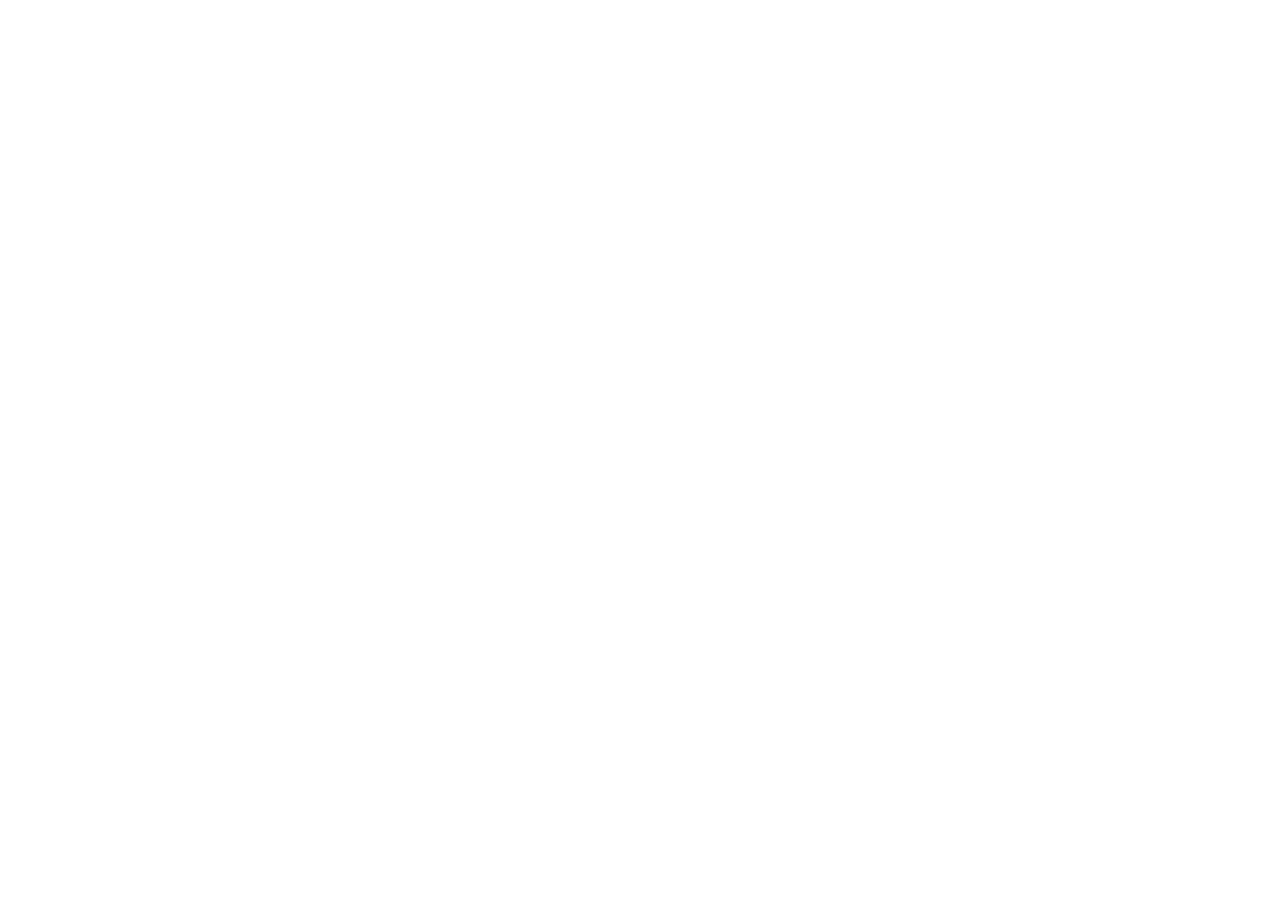
==== index.html @ 5ff6dd8a "파일 세팅" ====
<!DOCTYPE html>
<html lang="ko">
<head>
    <meta charset="UTF-8">
    <meta name="viewport" content="width=device-width, initial-scale=1.0">
    <title>회원가입</title>
</head>
<body>
    
</body>
</html>
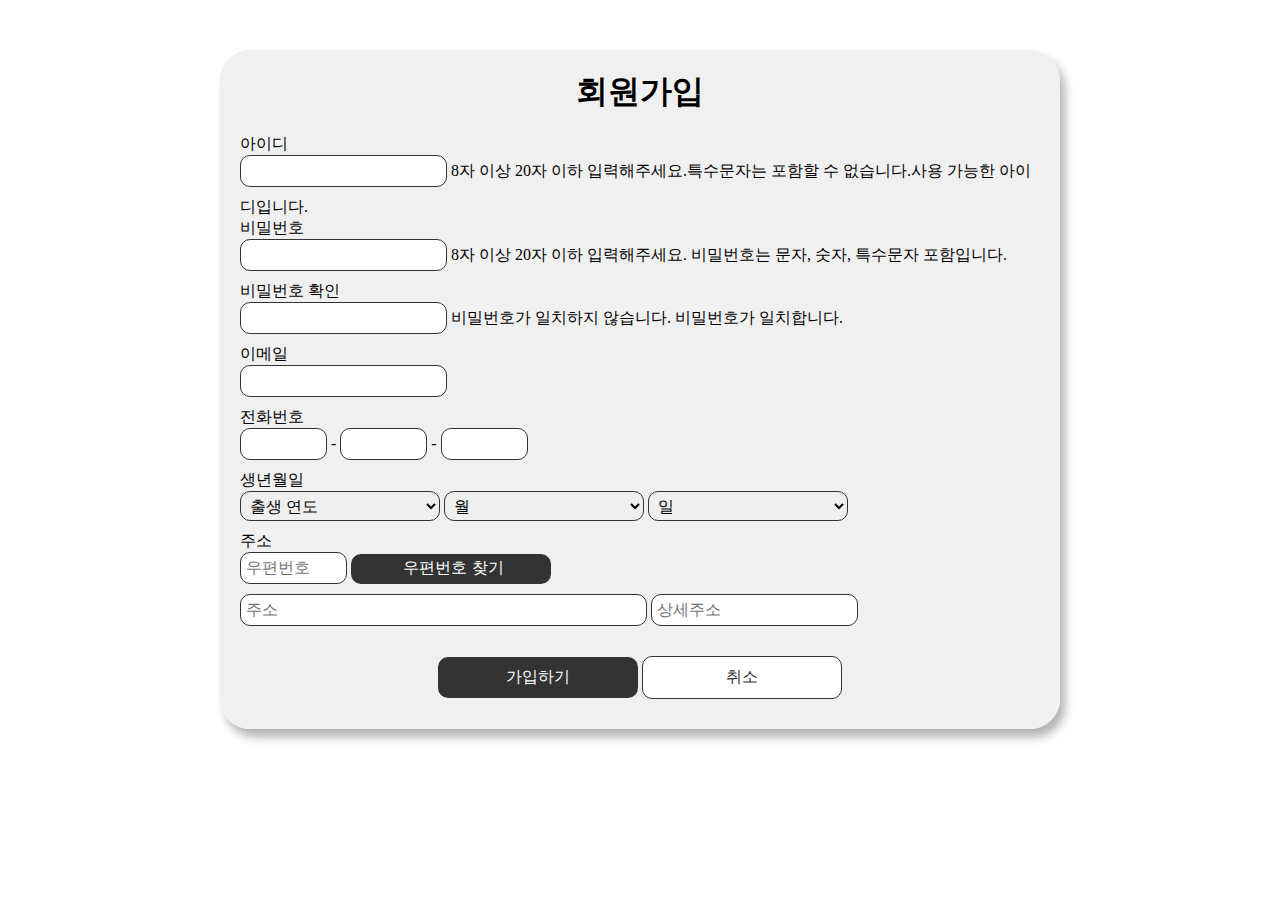
==== commit 99175a41: "회원가입 기본 틀 제작" ====
--- a/index.html
+++ b/index.html
@@ -4,8 +4,88 @@
     <meta charset="UTF-8">
     <meta name="viewport" content="width=device-width, initial-scale=1.0">
     <title>회원가입</title>
+    <link rel="stylesheet" href="resources/style.css">
 </head>
 <body>
-    
+    <div class="section">
+        <h1>회원가입</h1>
+
+        <form action="complete.html" method="post">
+            <div class="item">
+                <div class="label">
+                    <label for="item_id">아이디</label> 
+                </div>
+                <div class="input">
+                    <input type="text" id="item_id" name="item_id" maxlength="8">
+                    <span>8자 이상 20자 이하 입력해주세요.</span><span>특수문자는 포함할 수 없습니다.</span><span>사용 가능한 아이디입니다.</span>
+
+                </div>
+            </div>
+            <div class="item">
+                <div class="label">
+                    <label for="item_pw">비밀번호</label>
+                </div>
+                <div class="input">
+                    <input type="password" id="item_pw" name="item_pw">                    
+                    <span>8자 이상 20자 이하 입력해주세요.</span>
+                    <span>비밀번호는 문자, 숫자, 특수문자 포함입니다.</span>
+</div>
+            </div>
+            <div class="item">
+                <div class="label">
+                    <label for="item_pw2">비밀번호 확인</label>
+                </div>
+                <div class="input">
+                    <input type="password" id="item_pw2" name="item_pw2">
+                    <span>비밀번호가 일치하지 않습니다.</span>
+                    <span>비밀번호가 일치합니다.</span>
+
+                </div>
+            </div>
+            <div class="item">
+                <div class="label"><label for="item_email">이메일</label></div>
+                <div class="input"><input type="email" id="item_email" name="item_email"></div>
+            </div>
+            <div class="item">
+                <div class="label"><label for="item_phone1">전화번호</label></div>
+                <div class="input"><input type="tel" id="item_phone1" class="input2" name="item_phone1" maxlength="3"> - <input type="tel"  name="item_phone2"  class="input2" maxlength="4"> - <input type="tel" id="item_phone3" name="item_phone3"  class="input2" maxlength="4"></div>
+            </div>
+            <div class="item">
+                <div class="label"><label for="item_year">생년월일</label></div>
+                <div class="input">
+                    <select name="item_year" id="item_year">
+                        <option   selected disabled>출생 연도</option>
+                    </select>
+                    <select name="item_month" id="item_month">
+                        <option   selected disabled>월</option>
+                    
+                    </select>
+                    <select name="item_day" id="item_day">
+                        <option  selected disabled>일</option>
+                    </select>
+                        </div>
+            </div>
+            <div class="item">
+                <div class="label"><label for="item_address">주소</label></div>
+                <div class="input"> <input type="text" id="sample2_postcode" placeholder="우편번호">
+                    <input type="button" onclick="sample2_execDaumPostcode()" value="우편번호 찾기"  class="button" ><br>
+                    <input type="text" id="sample2_address" placeholder="주소">
+                    <input type="text" id="sample2_detailAddress" placeholder="상세주소">
+                    
+                    <!-- iOS에서는 position:fixed 버그가 있음, 적용하는 사이트에 맞게 position:absolute 등을 이용하여 top,left값 조정 필요 -->
+                    <div id="layer" style="display:none;position:fixed;overflow:hidden;z-index:1;-webkit-overflow-scrolling:touch;">
+                    <img src="//t1.daumcdn.net/postcode/resource/images/close.png" id="btnCloseLayer" style="cursor:pointer;position:absolute;right:-3px;top:-3px;z-index:1" onclick="closeDaumPostcode()" alt="닫기 버튼">
+                    </div>
+                    
+</div>
+            </div>
+            <div class="btn">
+                <input type="submit" class="button" value="가입하기">
+                <input type="reset" class="button" value="취소">
+        </div>
+        </form>
+    </div>
+    <script src="resources/signup.js"></script>
+    <script src="//t1.daumcdn.net/mapjsapi/bundle/postcode/prod/postcode.v2.js"></script>
 </body>
 </html>--- a/resources/style.css
+++ b/resources/style.css
@@ -0,0 +1,21 @@
+ *{margin:0; padding:0;}
+ body{background:#fff;}
+
+ .section{margin: 0 auto; position: relative; top:50px; background:rgba(238, 236, 236, 0.8); width:800px; border-radius: 30px; box-shadow: 5px 8px 10px rgba(0,0,0,0.3); padding:0 20px 20px 20px;}
+
+ h1{text-align: center; padding:20px 0;}
+
+ /* 기재란 기본 틀 */
+ input, select{height:30px; padding-left:5px; border-radius: 10px; font-size: 16px; width:200px; margin-bottom:10px; border:1px #333 solid;}
+
+ /* 전화번호 */
+ .input2{width:80px;}
+ /* 주소 */
+ #sample2_postcode{width:100px;}
+ #sample2_address{width:400px;}
+
+ .button{border:0; background:#333; color:white; cursor: pointer;}
+
+ .btn{ width:100%;text-align: center;  }
+ .btn input{padding:10px 0; height:auto; margin-top:20px; cursor: pointer; }
+ .btn input:nth-child(2){background:white; color:#333; border:#333 1px solid;}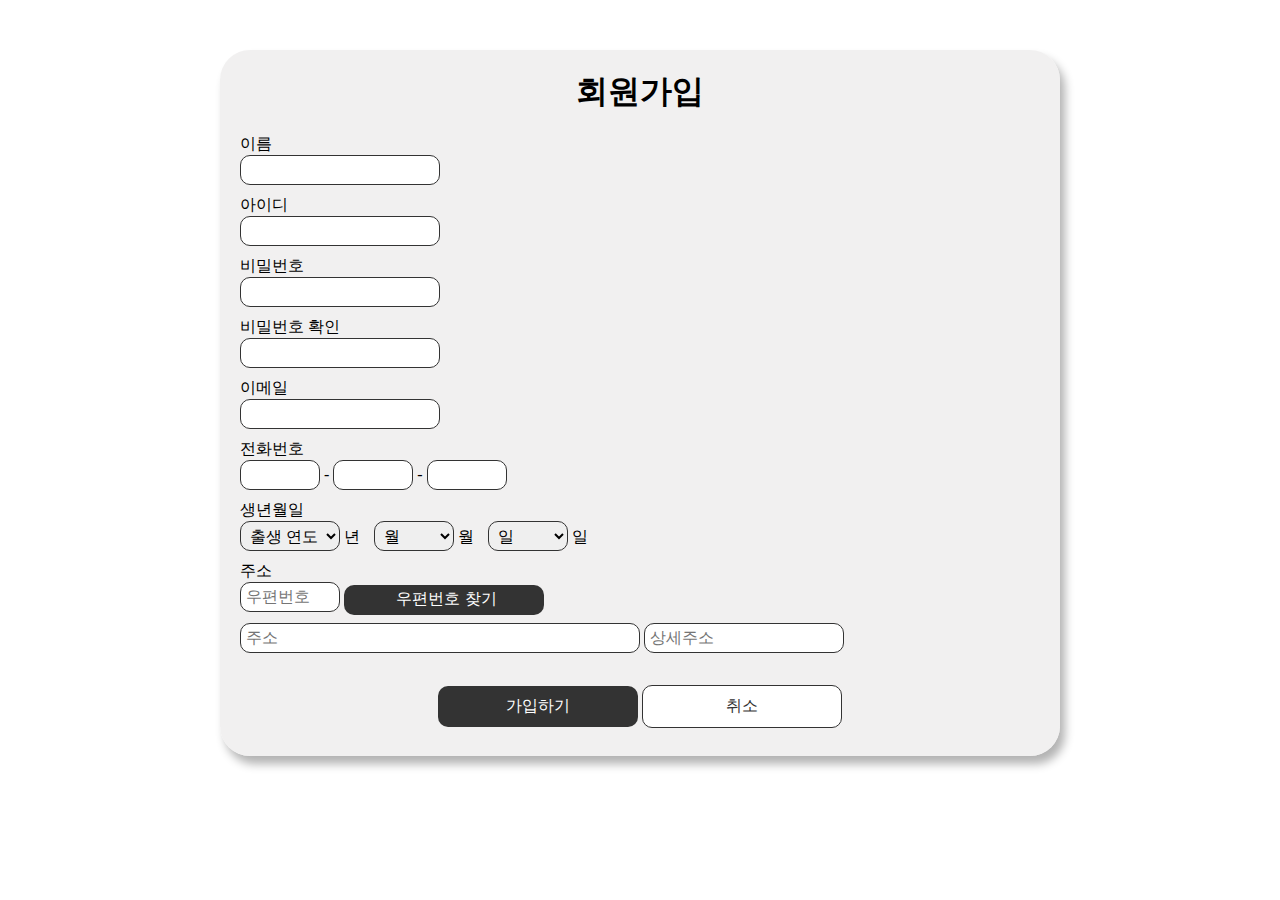
==== commit 464a86c0: "기능 추가" ====
--- a/index.html
+++ b/index.html
@@ -13,9 +13,19 @@
         <form action="complete.html" method="post">
             <div class="item">
                 <div class="label">
+                    <label for="item_name">이름</label> 
+                </div>
+                <div class="input test">
+                    <input type="text" id="item_name" name="item_name" maxlength="8">
+                    <span>한글 2자 이상 입력해주세요.</span>
+
+                </div>
+            </div>
+            <div class="item">
+                <div class="label">
                     <label for="item_id">아이디</label> 
                 </div>
-                <div class="input">
+                <div class="input test">
                     <input type="text" id="item_id" name="item_id" maxlength="8">
                     <span>8자 이상 20자 이하 입력해주세요.</span><span>특수문자는 포함할 수 없습니다.</span><span>사용 가능한 아이디입니다.</span>
 
@@ -25,7 +35,7 @@
                 <div class="label">
                     <label for="item_pw">비밀번호</label>
                 </div>
-                <div class="input">
+                <div class="input test">
                     <input type="password" id="item_pw" name="item_pw">                    
                     <span>8자 이상 20자 이하 입력해주세요.</span>
                     <span>비밀번호는 문자, 숫자, 특수문자 포함입니다.</span>
@@ -35,7 +45,7 @@
                 <div class="label">
                     <label for="item_pw2">비밀번호 확인</label>
                 </div>
-                <div class="input">
+                <div class="input test">
                     <input type="password" id="item_pw2" name="item_pw2">
                     <span>비밀번호가 일치하지 않습니다.</span>
                     <span>비밀번호가 일치합니다.</span>
@@ -53,16 +63,19 @@
             <div class="item">
                 <div class="label"><label for="item_year">생년월일</label></div>
                 <div class="input">
-                    <select name="item_year" id="item_year">
+                    <select name="item_year" class="input3"id="item_year">
                         <option   selected disabled>출생 연도</option>
-                    </select>
-                    <select name="item_month" id="item_month">
+                    </select> 
+                    <span>년</span>
+                    <select name="item_month"class="input2" id="item_month">
                         <option   selected disabled>월</option>
                     
                     </select>
-                    <select name="item_day" id="item_day">
+                    <span>월</span>
+                    <select name="item_day"class="input2" id="item_day">
                         <option  selected disabled>일</option>
                     </select>
+                    <span>일</span>
                         </div>
             </div>
             <div class="item">
--- a/resources/style.css
+++ b/resources/style.css
@@ -6,16 +6,24 @@
  h1{text-align: center; padding:20px 0;}
 
  /* 기재란 기본 틀 */
- input, select{height:30px; padding-left:5px; border-radius: 10px; font-size: 16px; width:200px; margin-bottom:10px; border:1px #333 solid;}
+ input, select{height:30px; padding-left:5px; border-radius: 10px; font-size: 16px; width:200px; margin-bottom:10px; border:1px #333 solid; box-sizing: border-box;}
+ .input.test span{display: none;}
 
- /* 전화번호 */
+ /* input크기 */
  .input2{width:80px;}
- /* 주소 */
+ .input3{width:100px;}
+
+ /* 생년월일 */
+ #item_year ~ span{padding-right:10px;}
+
+ /* 주소 */ 
  #sample2_postcode{width:100px;}
  #sample2_address{width:400px;}
 
- .button{border:0; background:#333; color:white; cursor: pointer;}
+ .button{border:0; background:#333; color:white; cursor: pointer; position:relative; top:2px; }
 
  .btn{ width:100%;text-align: center;  }
  .btn input{padding:10px 0; height:auto; margin-top:20px; cursor: pointer; }
- .btn input:nth-child(2){background:white; color:#333; border:#333 1px solid;}+ .btn input:nth-child(2){background:white; color:#333; border:#333 1px solid;}
+
+
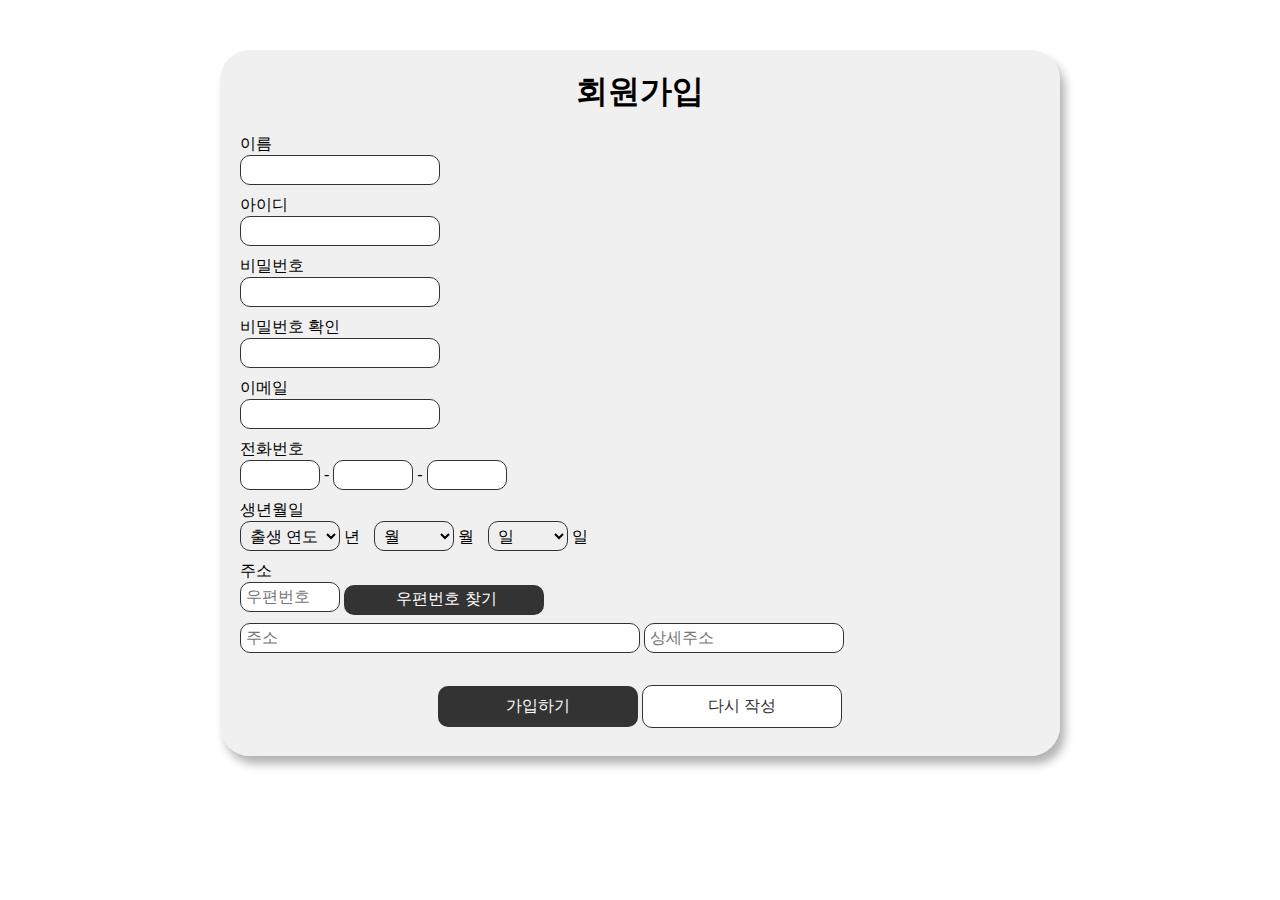
==== commit 4982a77d: "유효성 검사 기능 추가" ====
--- a/index.html
+++ b/index.html
@@ -17,7 +17,7 @@
                 </div>
                 <div class="input test">
                     <input type="text" id="item_name" name="item_name" maxlength="8">
-                    <span>한글 2자 이상 입력해주세요.</span>
+                    
 
                 </div>
             </div>
@@ -26,8 +26,9 @@
                     <label for="item_id">아이디</label> 
                 </div>
                 <div class="input test">
-                    <input type="text" id="item_id" name="item_id" maxlength="8">
-                    <span>8자 이상 20자 이하 입력해주세요.</span><span>특수문자는 포함할 수 없습니다.</span><span>사용 가능한 아이디입니다.</span>
+                    <input type="text" id="item_id" name="item_id" maxlength="20">
+                    <span class="false">8~20자 영문, 숫자 조합으로 입력해주세요.</span>
+                    <span class="true">사용 가능한 아이디입니다.</span>
 
                 </div>
             </div>
@@ -37,8 +38,9 @@
                 </div>
                 <div class="input test">
                     <input type="password" id="item_pw" name="item_pw">                    
-                    <span>8자 이상 20자 이하 입력해주세요.</span>
-                    <span>비밀번호는 문자, 숫자, 특수문자 포함입니다.</span>
+                    <span  class="false"> 8~20자 영문 대소문자, 숫자, 특수문자(!@#$%^) 조합으로 입력해주세요.</span>
+                    <span  class="true"> 사용 가능한 비밀번호입니다.</span>
+                    
 </div>
             </div>
             <div class="item">
@@ -47,8 +49,8 @@
                 </div>
                 <div class="input test">
                     <input type="password" id="item_pw2" name="item_pw2">
-                    <span>비밀번호가 일치하지 않습니다.</span>
-                    <span>비밀번호가 일치합니다.</span>
+                    <span  class="false">비밀번호가 일치하지 않습니다.</span>
+                    <span  class="true">비밀번호가 일치합니다.</span>
 
                 </div>
             </div>
@@ -56,32 +58,33 @@
                 <div class="label"><label for="item_email">이메일</label></div>
                 <div class="input"><input type="email" id="item_email" name="item_email"></div>
             </div>
-            <div class="item">
+            <div class="item phone">
                 <div class="label"><label for="item_phone1">전화번호</label></div>
-                <div class="input"><input type="tel" id="item_phone1" class="input2" name="item_phone1" maxlength="3"> - <input type="tel"  name="item_phone2"  class="input2" maxlength="4"> - <input type="tel" id="item_phone3" name="item_phone3"  class="input2" maxlength="4"></div>
+                <div class="input"><input type="tel" id="item_phone1" class="input2" name="item_phone1" maxlength="3"> - <input type="tel"  name="item_phone2"  class="input2" id="item_phone2" maxlength="4"> - <input type="tel" id="item_phone3" name="item_phone3"  class="input2" maxlength="4"></div>
             </div>
             <div class="item">
                 <div class="label"><label for="item_year">생년월일</label></div>
                 <div class="input">
                     <select name="item_year" class="input3"id="item_year">
-                        <option   selected disabled>출생 연도</option>
+                        <option value=""  selected disabled>출생 연도</option>
                     </select> 
                     <span>년</span>
                     <select name="item_month"class="input2" id="item_month">
-                        <option   selected disabled>월</option>
+                        <option  value=""  selected disabled>월</option>
                     
                     </select>
                     <span>월</span>
                     <select name="item_day"class="input2" id="item_day">
-                        <option  selected disabled>일</option>
+                        <option  value="" selected disabled>일</option>
                     </select>
                     <span>일</span>
                         </div>
             </div>
             <div class="item">
                 <div class="label"><label for="item_address">주소</label></div>
-                <div class="input"> <input type="text" id="sample2_postcode" placeholder="우편번호">
-                    <input type="button" onclick="sample2_execDaumPostcode()" value="우편번호 찾기"  class="button" ><br>
+                <div class="input"> 
+                    <input type="text" id="sample2_postcode" placeholder="우편번호">
+                    <input type="button" onclick="sample2_execDaumPostcode()" value="우편번호 찾기"  class="button" id="yourPostcodeButtonId" ><br>
                     <input type="text" id="sample2_address" placeholder="주소">
                     <input type="text" id="sample2_detailAddress" placeholder="상세주소">
                     
@@ -94,11 +97,12 @@
             </div>
             <div class="btn">
                 <input type="submit" class="button" value="가입하기">
-                <input type="reset" class="button" value="취소">
+                <input type="reset" class="button" value="다시 작성">
         </div>
         </form>
     </div>
+  
+    <script src="//t1.daumcdn.net/mapjsapi/bundle/postcode/prod/postcode.v2.js"></script>
     <script src="resources/signup.js"></script>
-    <script src="//t1.daumcdn.net/mapjsapi/bundle/postcode/prod/postcode.v2.js"></script>
 </body>
 </html>--- a/resources/style.css
+++ b/resources/style.css
@@ -5,9 +5,13 @@
 
  h1{text-align: center; padding:20px 0;}
 
+ .input.test {display: flex;}
+
  /* 기재란 기본 틀 */
  input, select{height:30px; padding-left:5px; border-radius: 10px; font-size: 16px; width:200px; margin-bottom:10px; border:1px #333 solid; box-sizing: border-box;}
- .input.test span{display: none;}
+ .input.test span{display: none; padding-left:10px;}
+ .input.test span.false{color:red;}
+ .input.test span.true{color:blue;}
 
  /* input크기 */
  .input2{width:80px;}
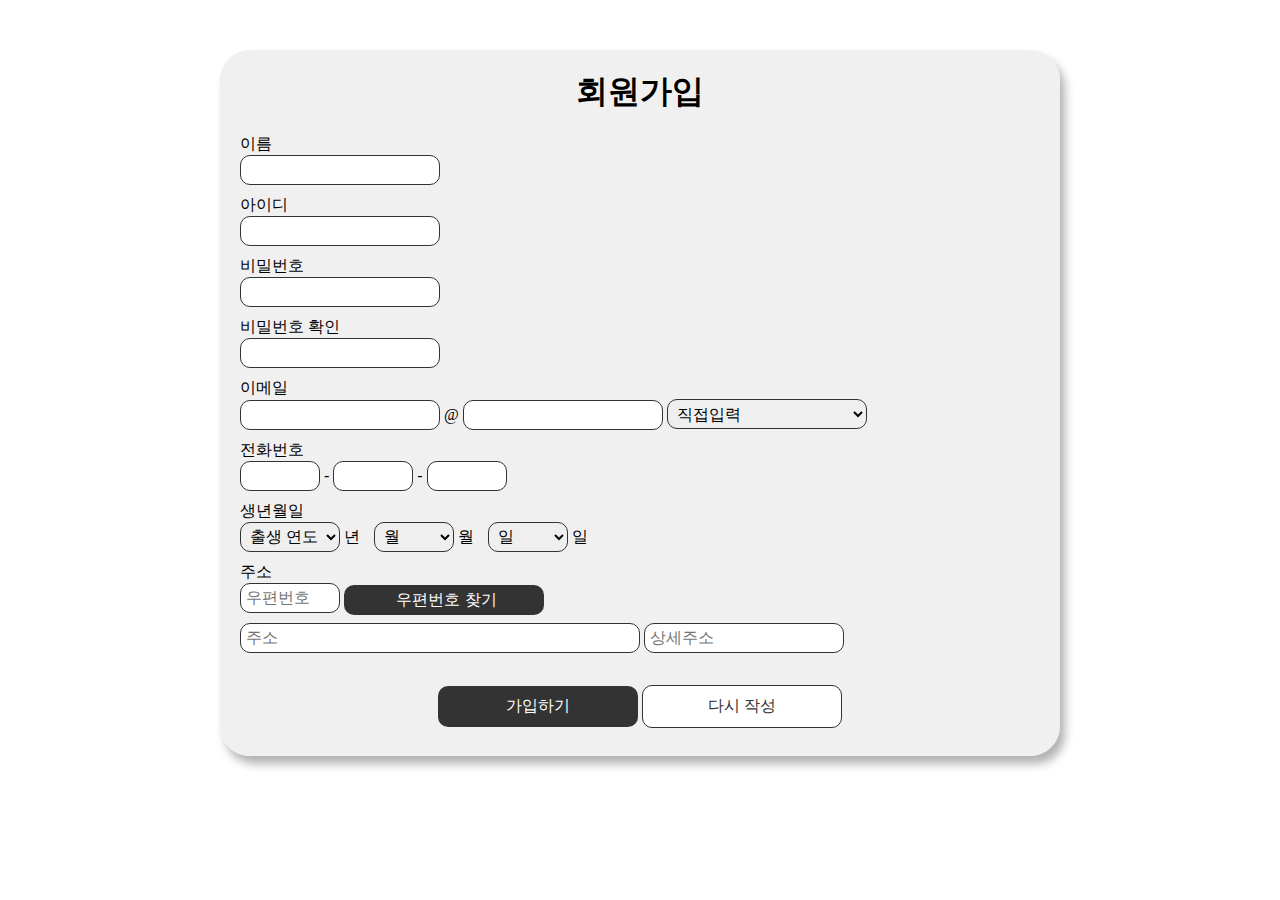
==== commit 497b3307: "이메일 공급자 계정 선택 추가" ====
--- a/index.html
+++ b/index.html
@@ -10,7 +10,7 @@
     <div class="section">
         <h1>회원가입</h1>
 
-        <form action="complete.html" method="post">
+        <form action="complete.html" method="post" >
             <div class="item">
                 <div class="label">
                     <label for="item_name">이름</label> 
@@ -31,6 +31,8 @@
                     <span class="true">사용 가능한 아이디입니다.</span>
 
                 </div>
+
+                
             </div>
             <div class="item">
                 <div class="label">
@@ -56,7 +58,14 @@
             </div>
             <div class="item">
                 <div class="label"><label for="item_email">이메일</label></div>
-                <div class="input"><input type="email" id="item_email" name="item_email"></div>
+                <div class="input"><input type="text" id="item_email" name="item_email"> @ <input type="text" name="item_email2" id="item_email2"> 
+                    <select name="email_site" id="email_site">
+                        <option value="직접입력" selected>직접입력</option>
+                        <option value="네이버">네이버</option>
+                        <option value="구글">구글</option>
+                        <option value="다음">다음</option>
+                    </select>
+                </div>
             </div>
             <div class="item phone">
                 <div class="label"><label for="item_phone1">전화번호</label></div>
@@ -97,7 +106,7 @@
             </div>
             <div class="btn">
                 <input type="submit" class="button" value="가입하기">
-                <input type="reset" class="button" value="다시 작성">
+                <input type="reset" class="button reset" value="다시 작성" >
         </div>
         </form>
     </div>
--- a/resources/style.css
+++ b/resources/style.css
@@ -31,3 +31,5 @@
  .btn input:nth-child(2){background:white; color:#333; border:#333 1px solid;}
 
 
+/* 완료 */
+.section p {text-align:center; font-size: 16px; padding: 30px 0;}